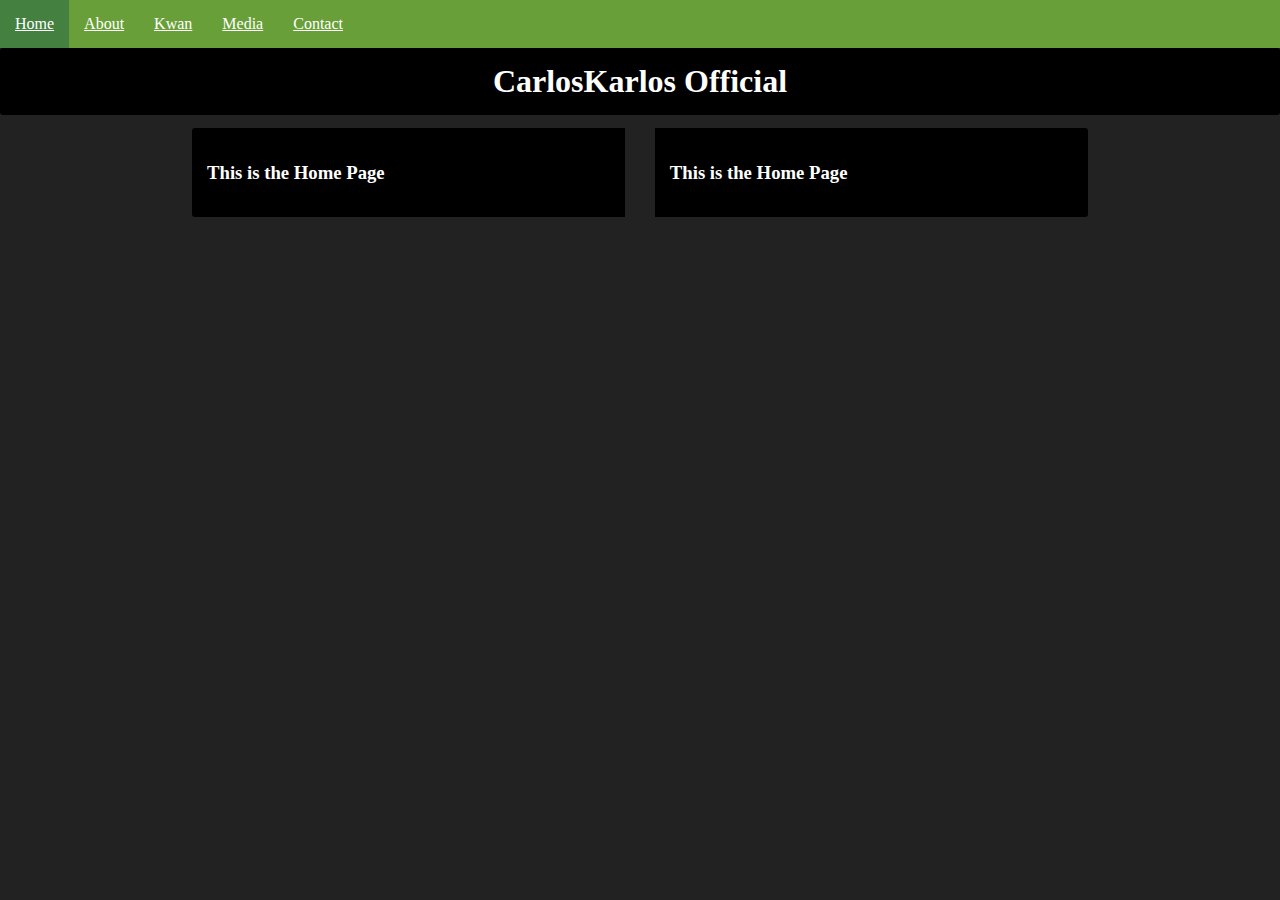
==== index.html @ 8d2e9225 "Add files via upload" ====
<!DOCTYPE html>
<html>
    <title>Home</title>
        <link rel="stylesheet" href="index.css">
    <header>
        <nav class="navbar">
            <ul>
                <li><a href="index.html">Home</a></li>
                <li><a href="about.html">About</a></li>
                <li><a href="kwan.html">Kwan</a></li>
                <li><a href="kwan.html">Media</a></li>
                <li><a href="">Contact</a></li>
            </ul>
        </nav>
    </header>
    <body>
        <h1>CarlosKarlos Official</h1>
        <div class="wrapper">
            <div class="BMain">
                <h3 class="BH">This is the Home Page</h3>
            </div>
            <div class="AMain">
                <h3 class="AH">This is the Home Page</h3>      
            </div>
        </div>     
        
    </body>
   
   
</html>
---- index.css ----
html{
    margin: 0px;
}

footer{
    margin-top: 1000px;
}
body{
    margin: 0px;
    padding: 0px;
    background-color: #222222;
}
h1{
    margin: 0;
    margin-bottom: 1%;
    text-align: center;
    padding: 15px;
    background-color: black;
    color: white;
    border-radius: 3px;
    
}
.wrapper {
    border-radius: 3px;
    margin-left: 15%;
    margin-right: 10%;
    width: 70%;
    
    overflow: hidden; /* add this to contain floated children */
}
.spacer{
    padding: 15px;
}
.AMain{
    align-content: center;
    padding: 15px;
    width: 45%;
    float:left; /* add this */
    background-color: black;
    color: white;
    
    overflow: hidden; /* add this to contain floated children */
}

.BMain{
    padding: 15px;
    width: 45%;
    background-color: black;
    color: white;
    float: right; /* add this */
    overflow: hidden; /* add this to contain floated children */
 
}
.navbar ul{
    list-style-type: none;
    background-color: #689f39;;
    padding: 0px;
    margin: 0px;
    overflow: hidden;
}
.navbar a{
    color: white;
    padding: 15px;
    display: block;
    text-align: center;
}
.navbar a:hover{
    background: #44803F;
}
.navbar li{
    float: left;
}
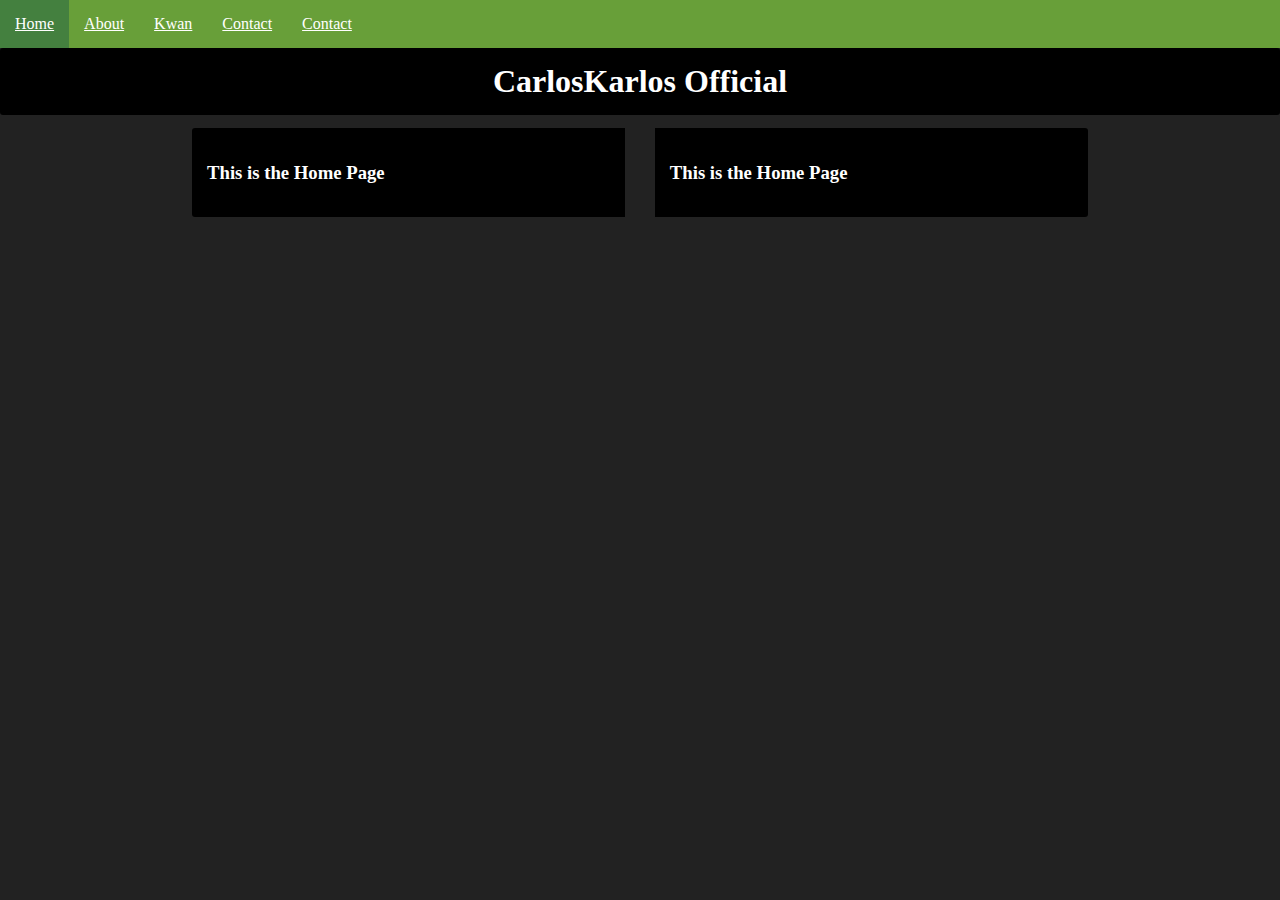
==== commit e94eb619: "Add files via upload" ====
--- a/index.html
+++ b/index.html
@@ -8,7 +8,7 @@
                 <li><a href="index.html">Home</a></li>
                 <li><a href="about.html">About</a></li>
                 <li><a href="kwan.html">Kwan</a></li>
-                <li><a href="kwan.html">Media</a></li>
+                <li><a href="https://www.pornhub.com">Contact</a></li>
                 <li><a href="">Contact</a></li>
             </ul>
         </nav>
--- a/index.css
+++ b/index.css
@@ -69,4 +69,9 @@
 }
 .navbar li{
     float: left;
+}
+
+.giscusclass{
+    margin: 10%;
+    background-color: green;
 }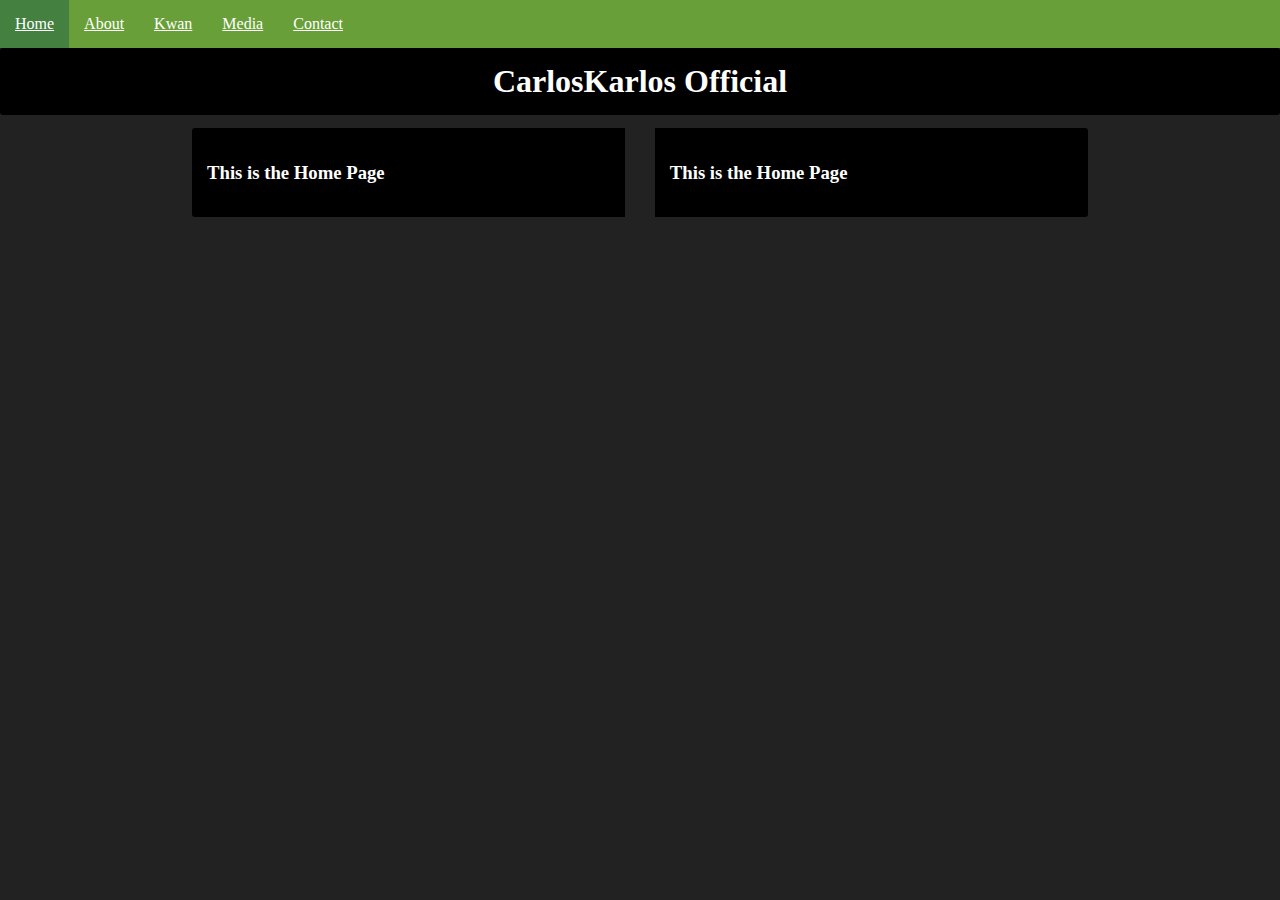
==== commit 832d3326: "Add files via upload" ====
--- a/index.html
+++ b/index.html
@@ -8,8 +8,8 @@
                 <li><a href="index.html">Home</a></li>
                 <li><a href="about.html">About</a></li>
                 <li><a href="kwan.html">Kwan</a></li>
+                <li><a href="media.html">Media</a></li>
                 <li><a href="https://www.pornhub.com">Contact</a></li>
-                <li><a href="">Contact</a></li>
             </ul>
         </nav>
     </header>
